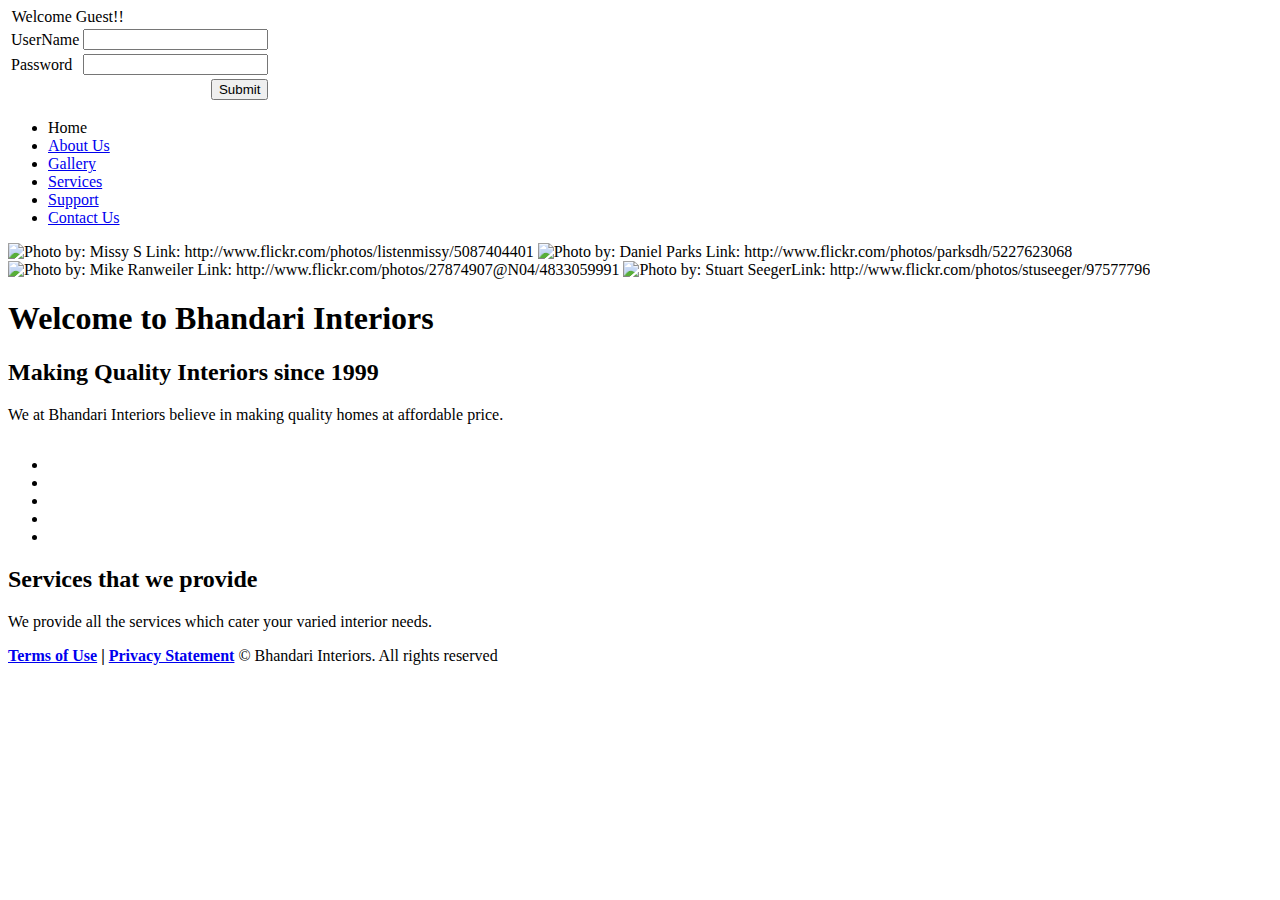
==== bhandari-interiors/src/main/webapp/com/interiors/index.html @ b66b51c0 "Initial Code Commit" ====
<!DOCTYPE html PUBLIC "-//W3C//DTD XHTML 1.0 Transitional//EN" "http://www.w3.org/TR/xhtml1/DTD/xhtml1-transitional.dtd">
<html xmlns="http://www.w3.org/1999/xhtml">
<head>
<meta http-equiv="Content-Type" content="text/html; charset=iso-8859-1" />
<title>Bhandari Interiors</title>
<link href="css/style.css" rel="stylesheet" type="text/css" />
<link rel="stylesheet" href="css/slide.css" />
<link rel="stylesheet" href="css/font-awesome.min.css" />
 <script src="http://code.jquery.com/jquery-1.9.1.min.js"></script>
 <script src="js/jquery.slides.min.js"></script>
 
   <script>
    /*$(function() {
      $('#slides').slidesjs({
        width: 1000,
        height: 352,
        navigation: false
      });
    });*/
    
    $(function() {
        $('#slides').slidesjs({
          width: 1000,
          height: 352,
          play: {
            active: true,
            auto: true,
            interval: 4000,
            swap: true
          }
        });
      });
  </script>
 
</head>

<body>

<div class="header-back">
<div class="logo-head">
<div class="logo">
<a href="index.html"><img src="images/logo.gif" alt="" border="0" /></a>

<!-- Div End Logo -->
Welcome Guest!!
</div>

<div class="user">
<table>
	<tr>
		<td>UserName</td>
		<td><input type="text"/></td>
	</tr>
	<tr>
		<td>Password</td>
		<td><input type="password"/></td>
	</tr>
	<tr>
		<td></td>
		<td colspan="0" align="right"><input type="submit" name="login" /></td>
	</tr>
</table>
<!-- End Div user -->
</div>


<div class="right-nav">
<ul>
<li><a class="current">Home</a></li>
 <li><a href="about-us.html">About Us</a></li>
<li><a href="#">Gallery</a></li>
        <li><a href="services.html">Services</a></li>
        <li><a href="support.html">Support</a></li>
  <li><a href="contact-us.html	">Contact Us</a></li>
</ul>

</div>


<!-- Div- ENd logo-head-->
</div>


<div class="header">

<!-- div class="nav-bar">
<ul>
       <li><a class="current">Home</a></li>
        <li><a href="about-us.html">About Us</a></li>
        <li><a href="projects.html">Projects</a></li>
        <li><a href="services.html">Services</a></li>
        <li><a href="support.html">Support</a></li>
        <li class="last"><a href="contact-us.html">Contact Us</a></li>
</ul>


</div> -->

<!-- div class="right-header">  -->
  <div class="container">
    <div id="slides">
      <img src="images/furnitures/slide/example-slide-1.jpg" alt="Photo by: Missy S Link: http://www.flickr.com/photos/listenmissy/5087404401"></img>
      <img src="images/furnitures/slide/example-slide-2.jpg" alt="Photo by: Daniel Parks Link: http://www.flickr.com/photos/parksdh/5227623068"></img>
      <img src="images/furnitures/slide/example-slide-3.jpg" alt="Photo by: Mike Ranweiler Link: http://www.flickr.com/photos/27874907@N04/4833059991"></img>
      <img src="images/furnitures/slide/example-slide-4.jpg" alt="Photo by: Stuart SeegerLink: http://www.flickr.com/photos/stuseeger/97577796"></img>
      <a href="#" class="slidesjs-previous slidesjs-navigation"><i class="icon-chevron-left icon-large"></i></a>
      <a href="#" class="slidesjs-next slidesjs-navigation"><i class="icon-chevron-right icon-large"></i></a>
      
    </div>
  </div>
<!-- /div> -->

</div>
<!-- Div End header-back -->
</div>


<div id="body-part">
<div class="top-body">
<h1><span>Welcome</span> to Bhandari Interiors</h1>
<h2>Making Quality Interiors since 1999</h2>
<p> We at Bhandari Interiors believe in making quality homes at affordable price.</p>

</div>


<div class="img-box"><img src="images/img_01.gif" alt="" /></div>
<div style="clear:both;"></div>
<div class="mid-body">
<ul>
<li><img src="images/ls-1.gif" alt="" /></li>
<li><img src="images/ls-2.gif" alt="" /></li>
<li><img src="images/ls-3.gif" alt="" /></li>
<li><img src="images/ls-4.gif" alt="" /></li>
<li class="fnal"><img src="images/ls-5.gif" alt="" /></li>
</ul>

<h2>Services that we provide</h2>
<p> We provide all the services which cater your varied interior needs.</p>

</div>


<div id="footer">
<b><a href="#">Terms of Use</a> | <a href="privacy.html">Privacy Statement</a> </b>
&copy; Bhandari Interiors. All rights reserved
</div>

</div>


</body>
</html>
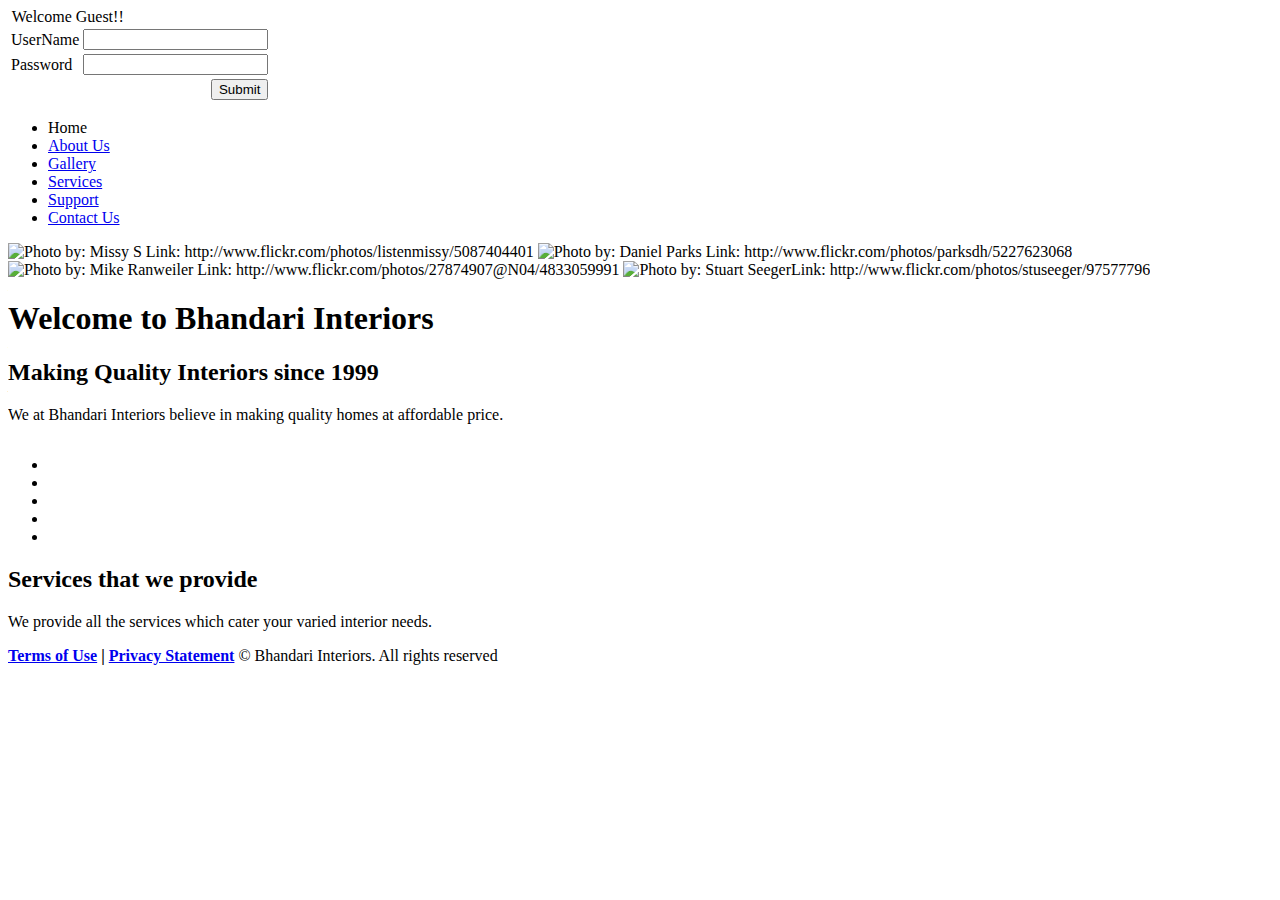
==== commit 051d031a: "Added spring security features." ====
(no text change in the page or its own stylesheets)
